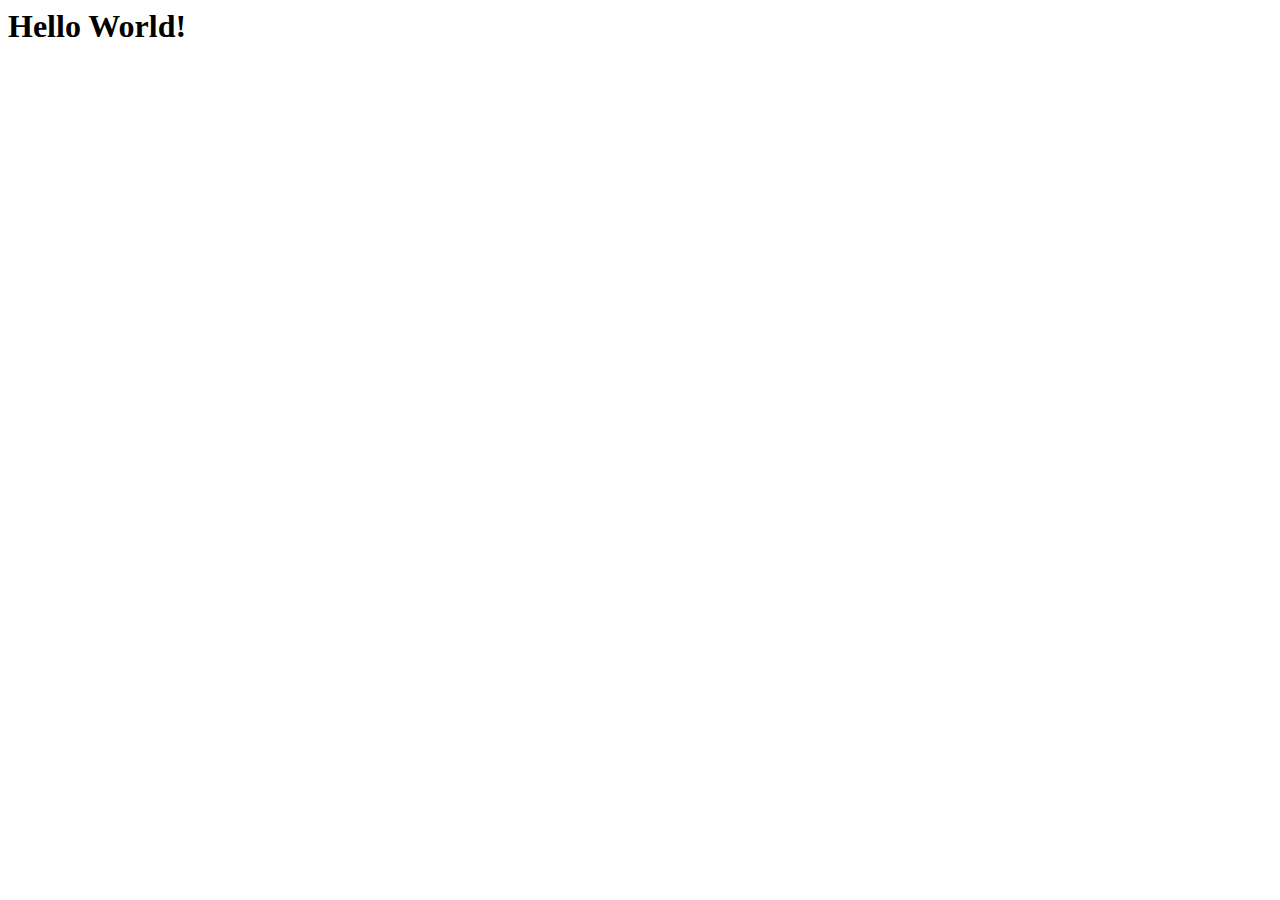
==== index.html @ 2f5d8073 "Initial Commit for index.html" ====
<html>
<head>
	<title>Appception Web App</title>
	<script src="https://code.jquery.com/jquery-1.11.1.min.js"></script>
	<script src="index.js"></script>

	<link type="text/css" href="main.css">
</head>
<body>
	<h1>Hello World!</h1>

</body>
</html>
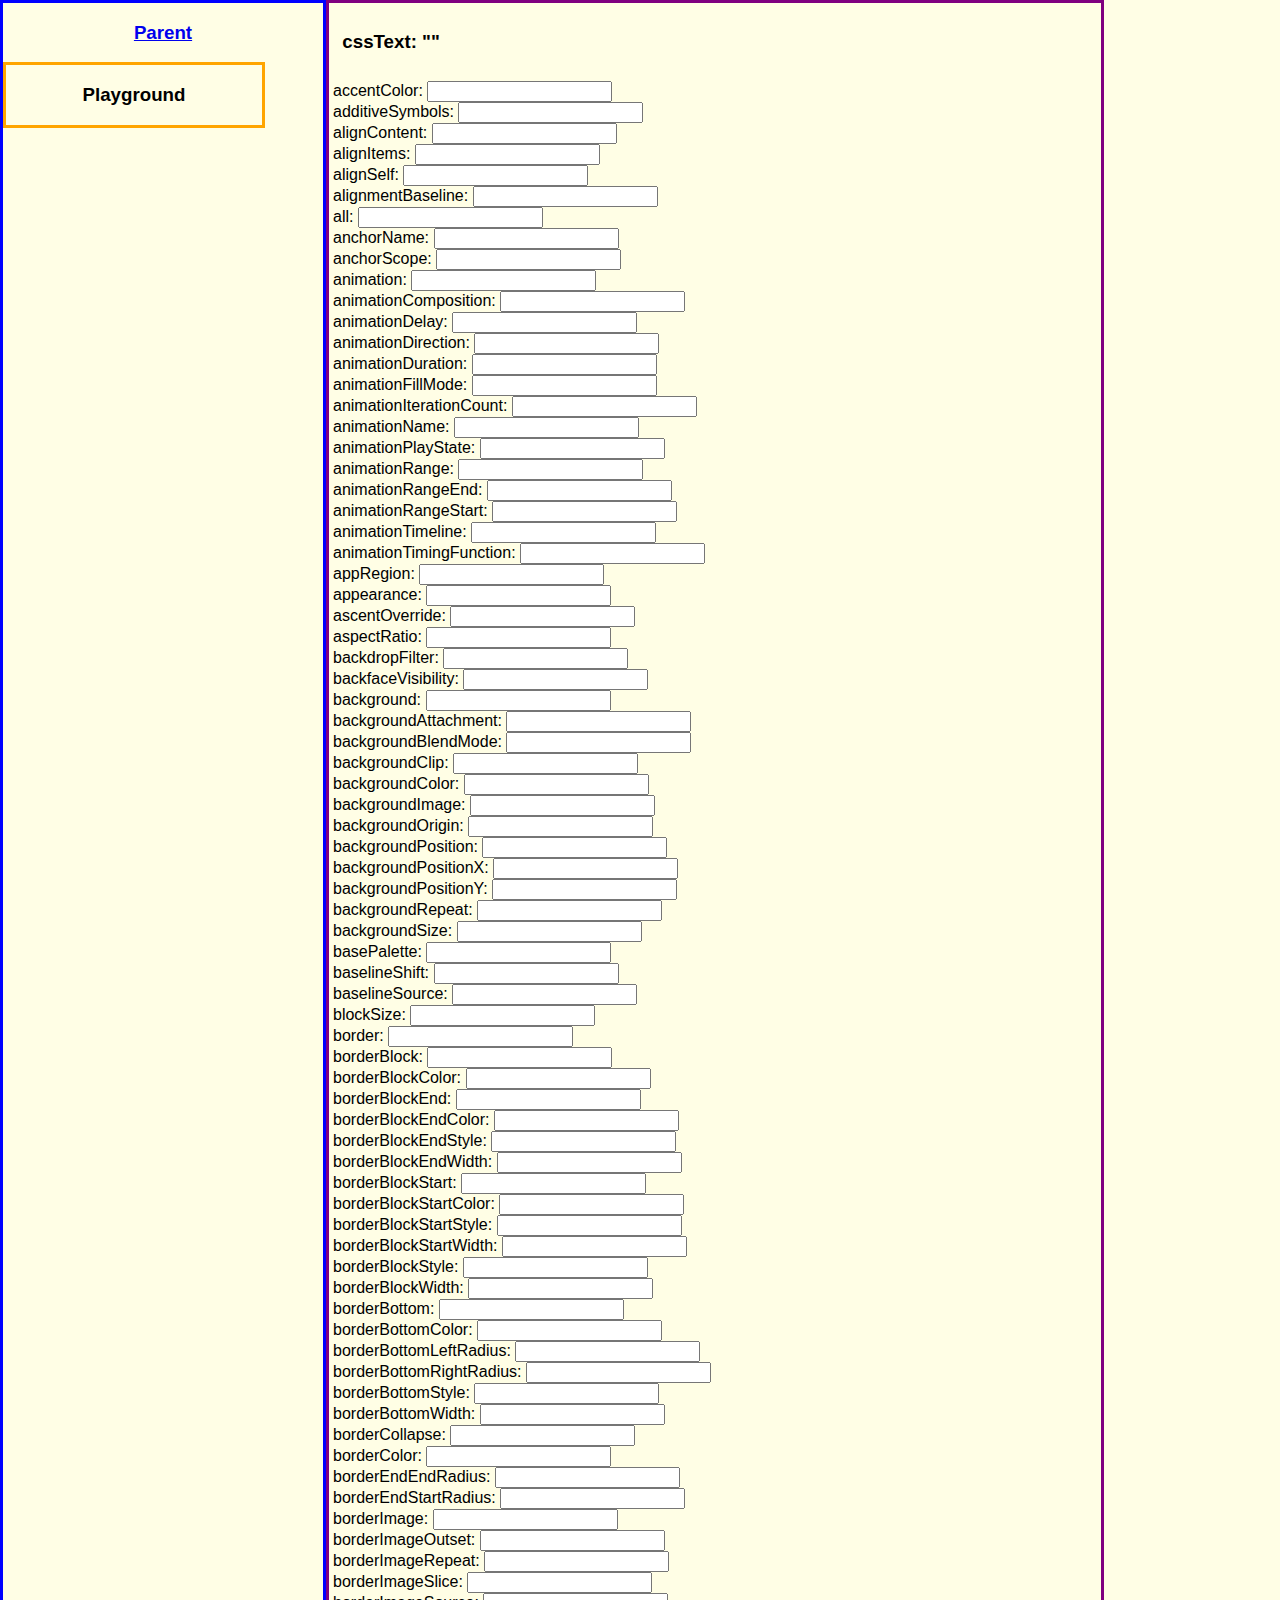
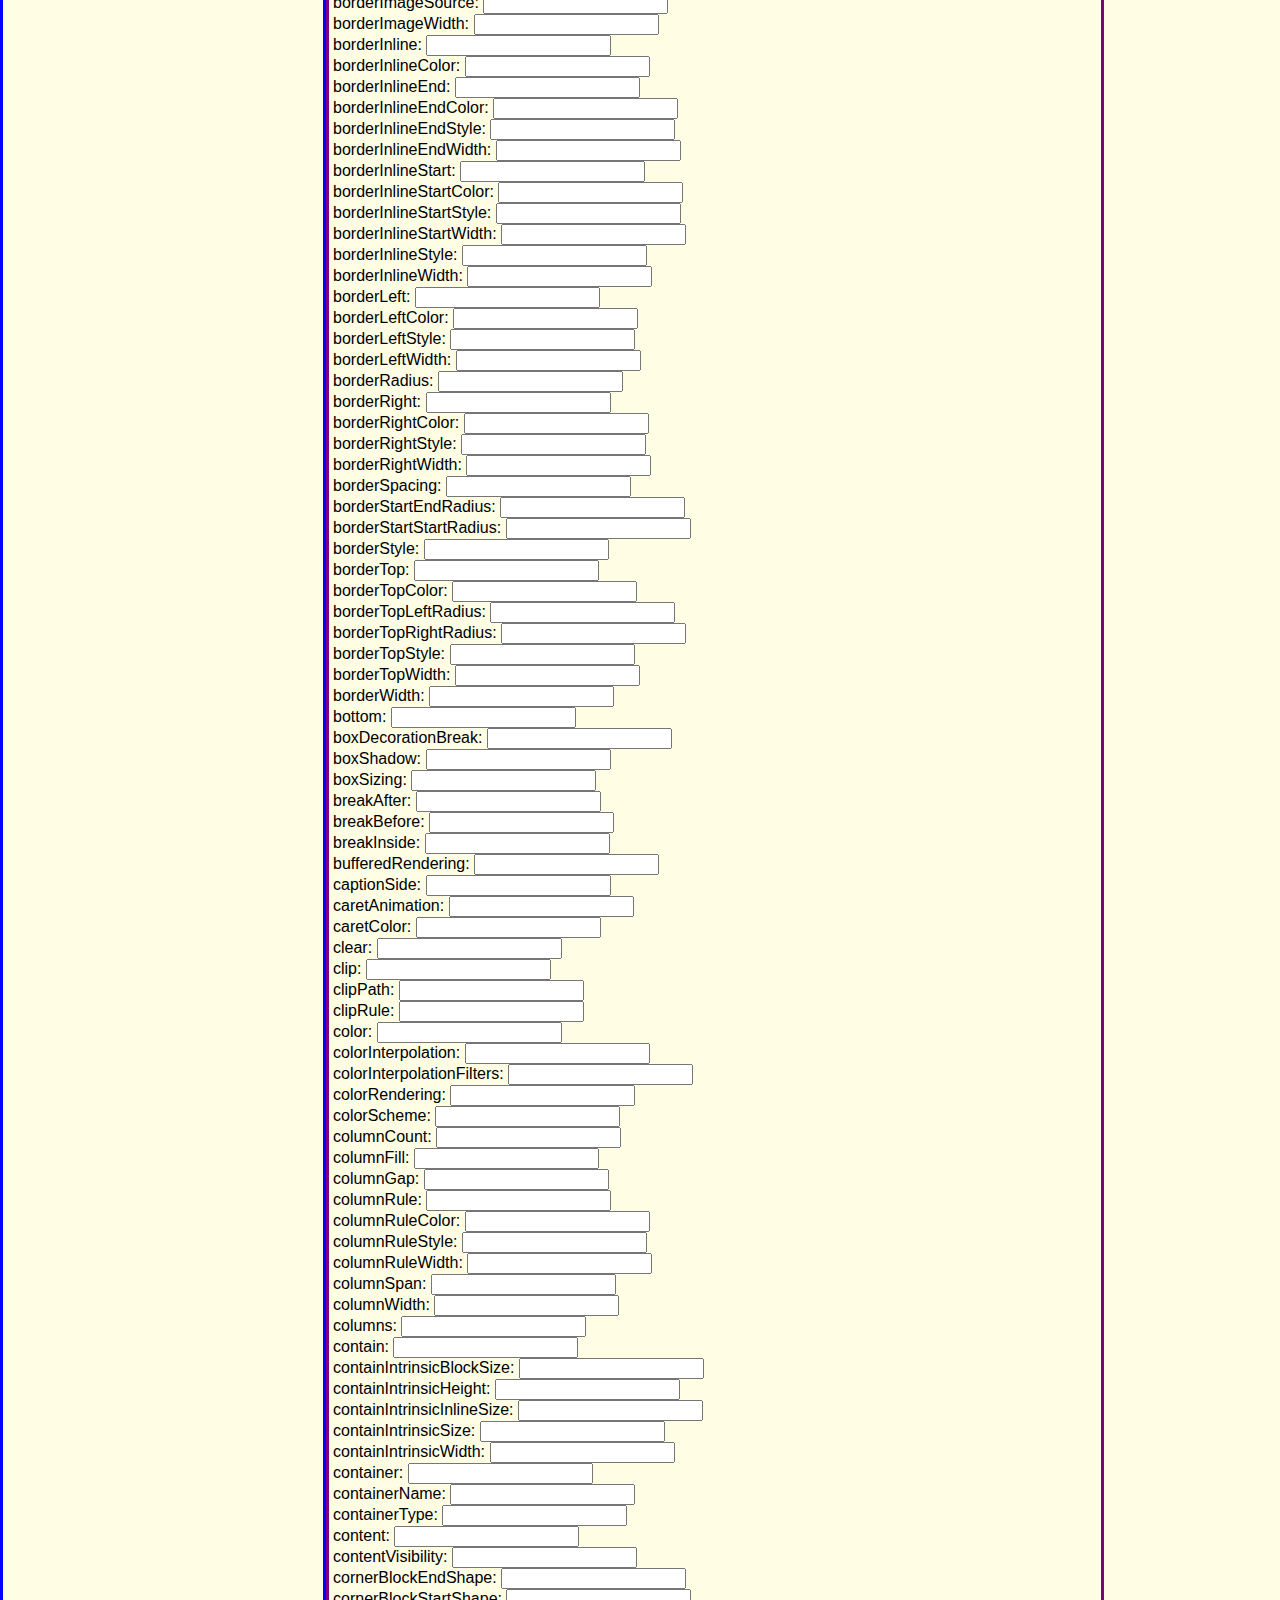
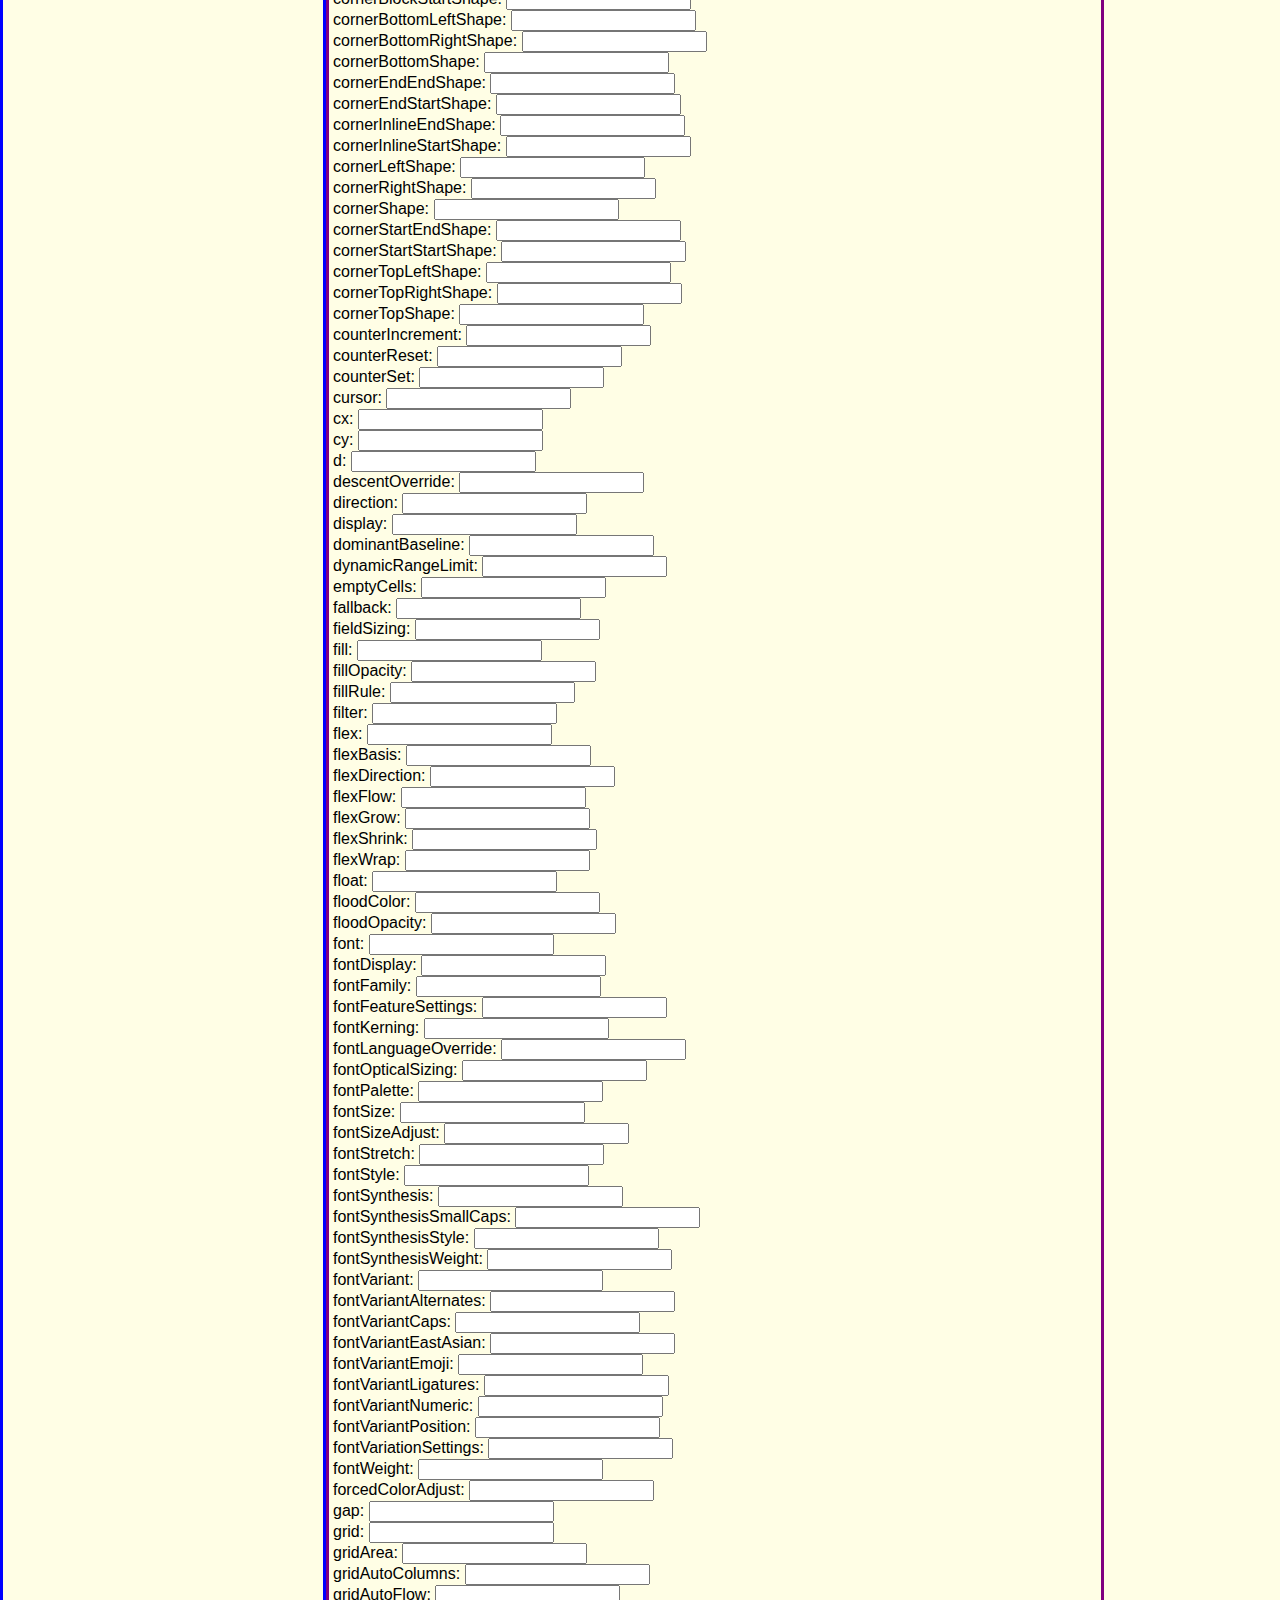
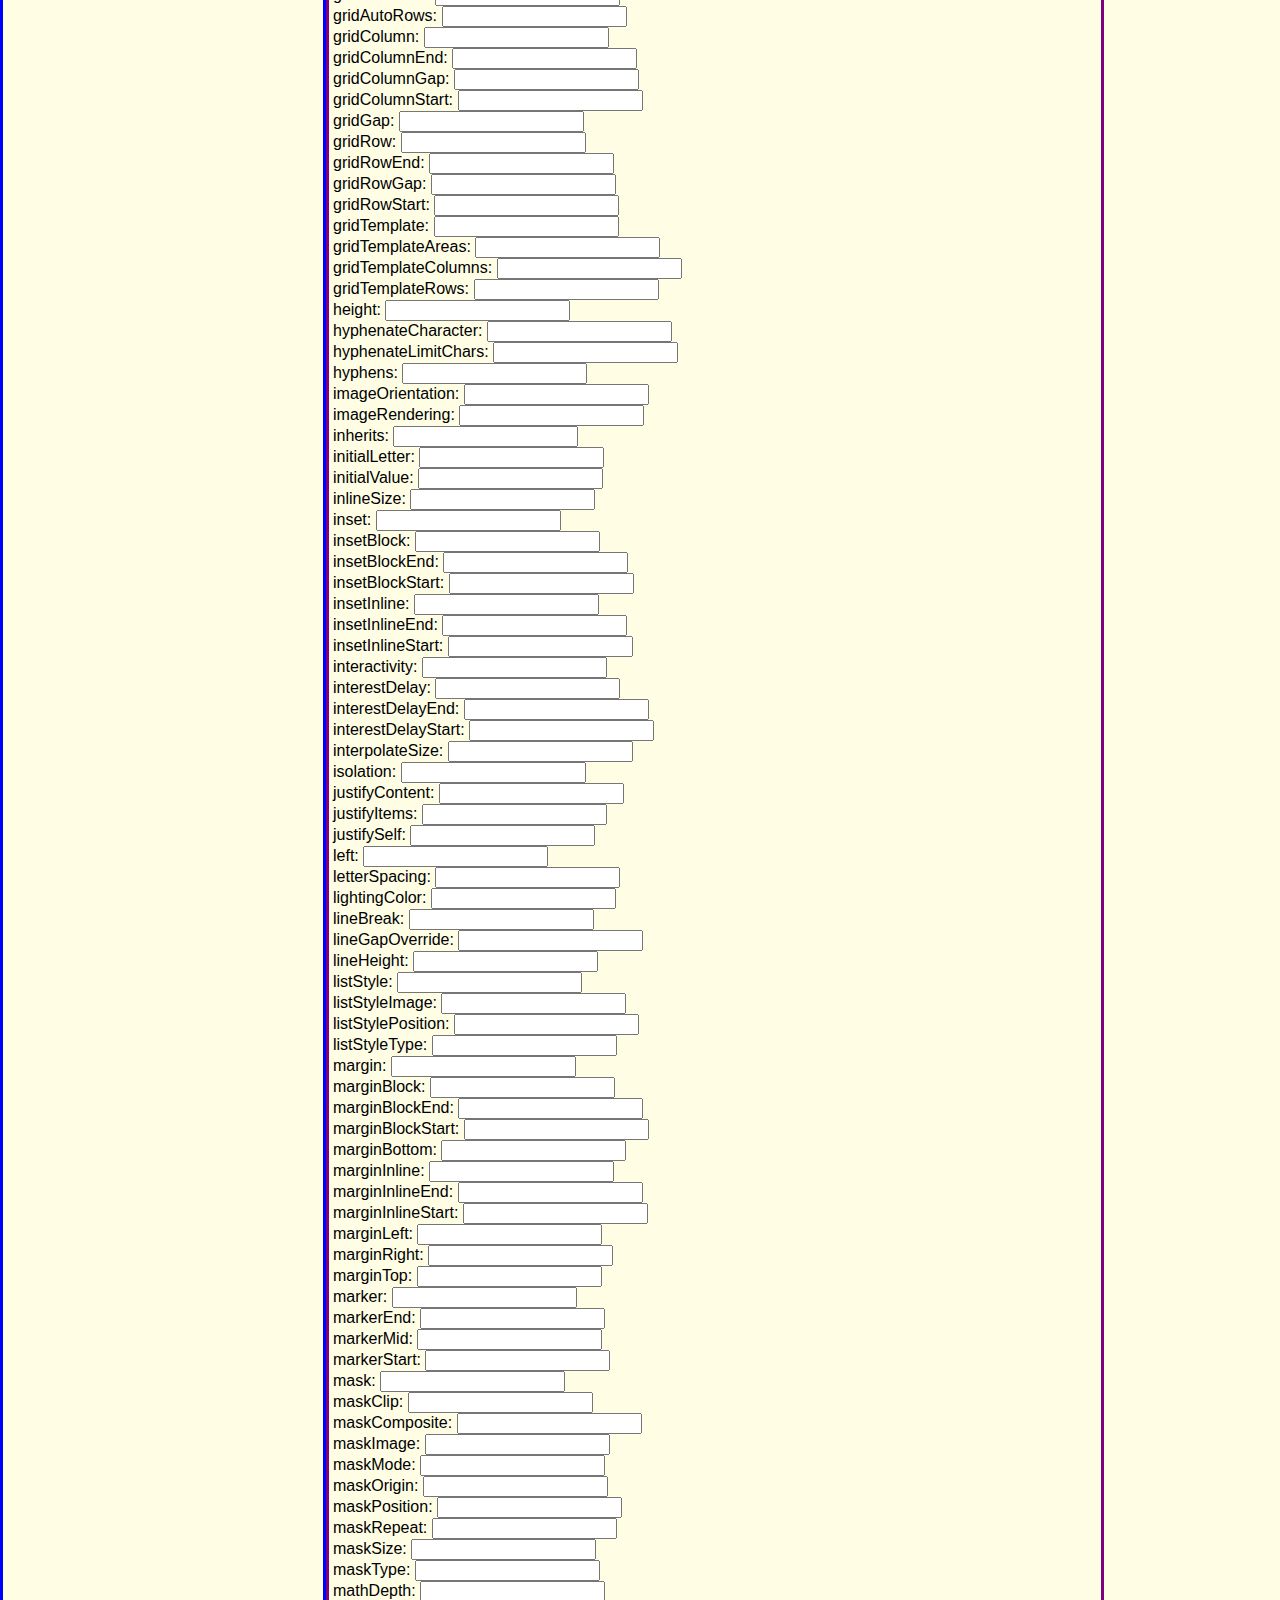
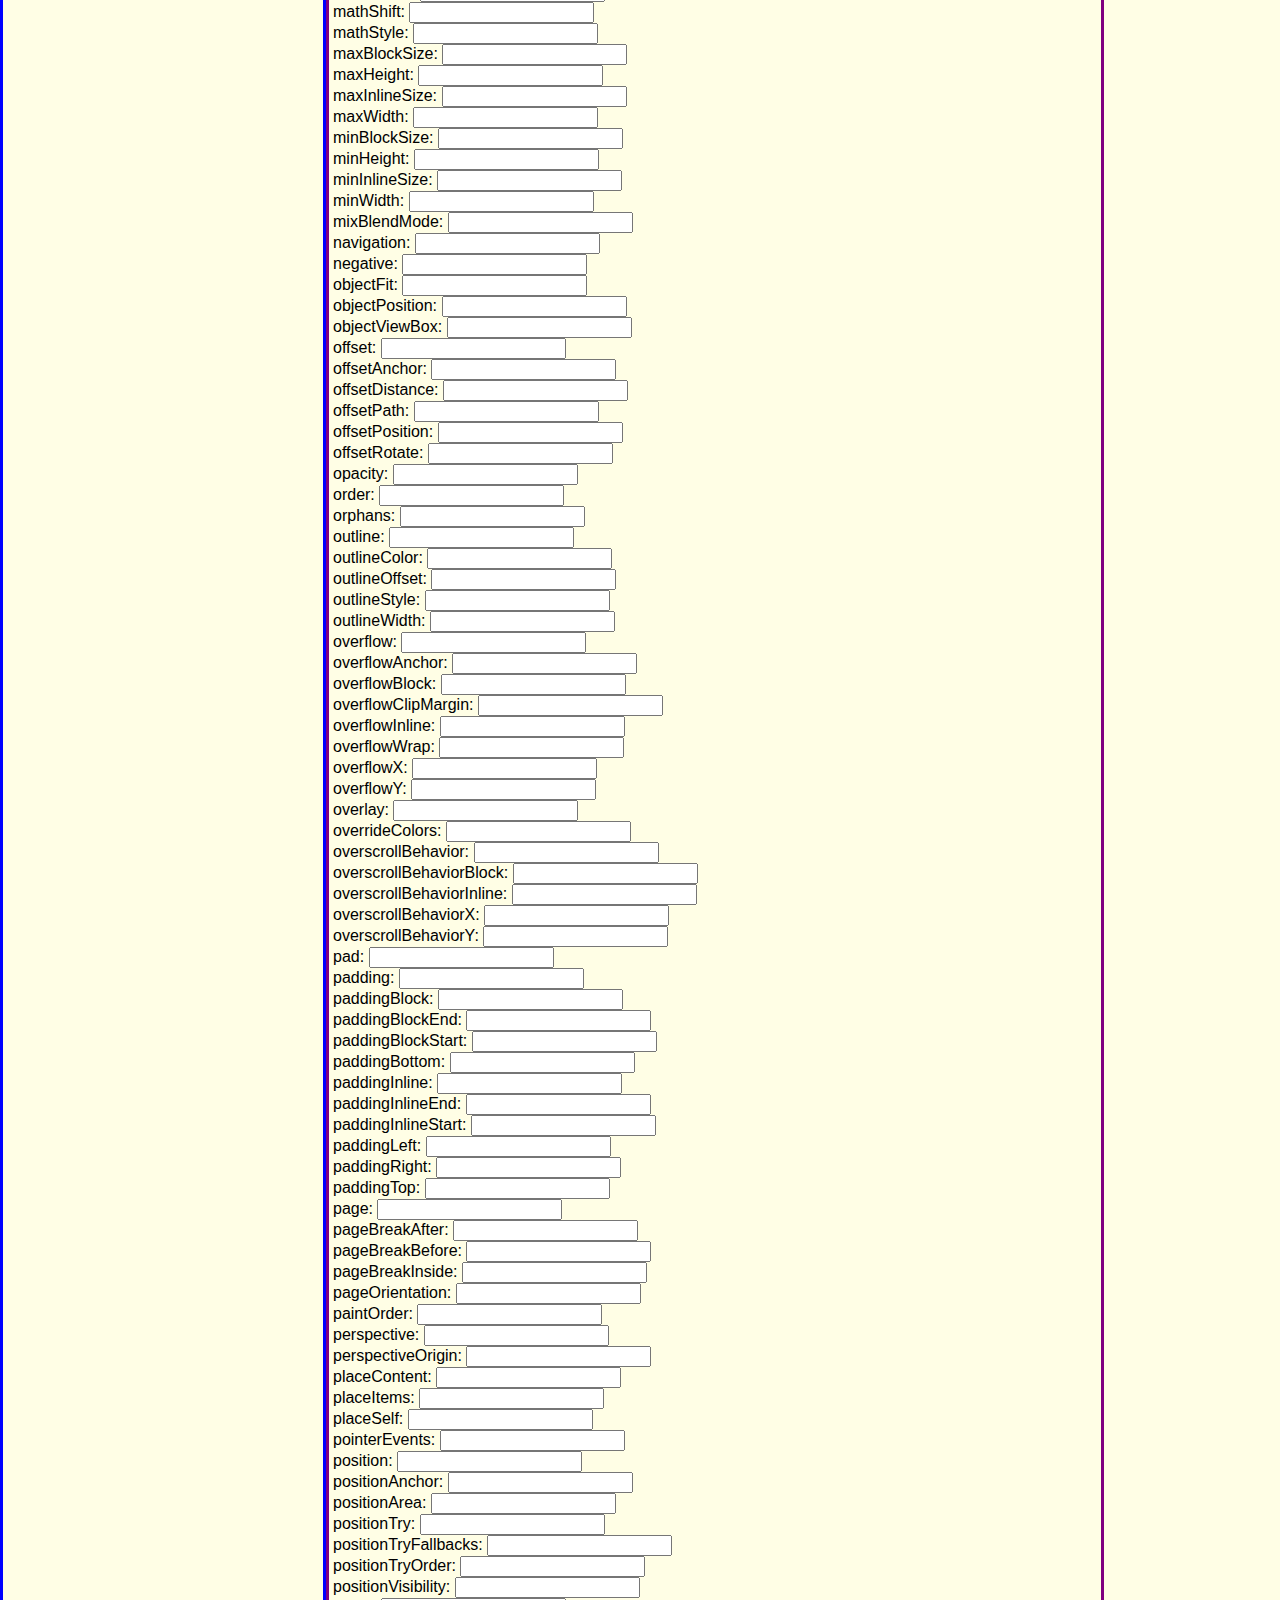
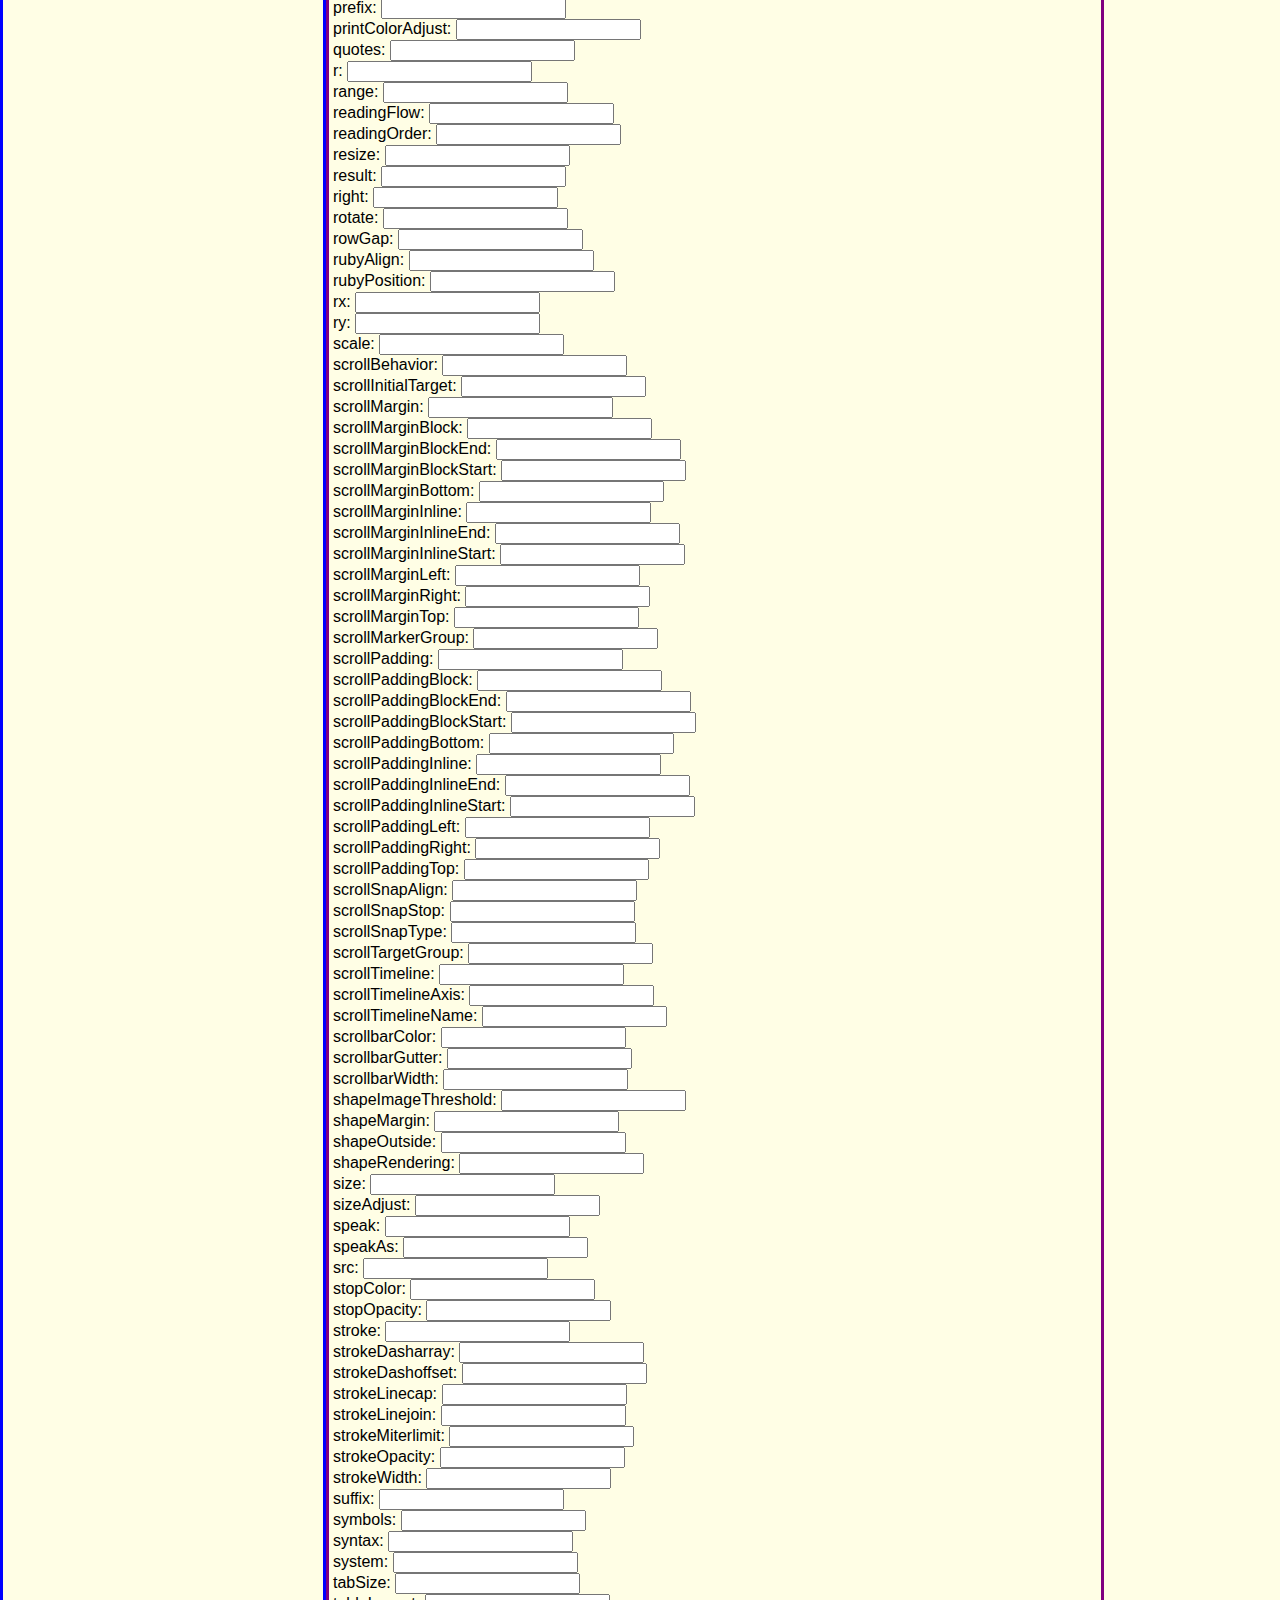
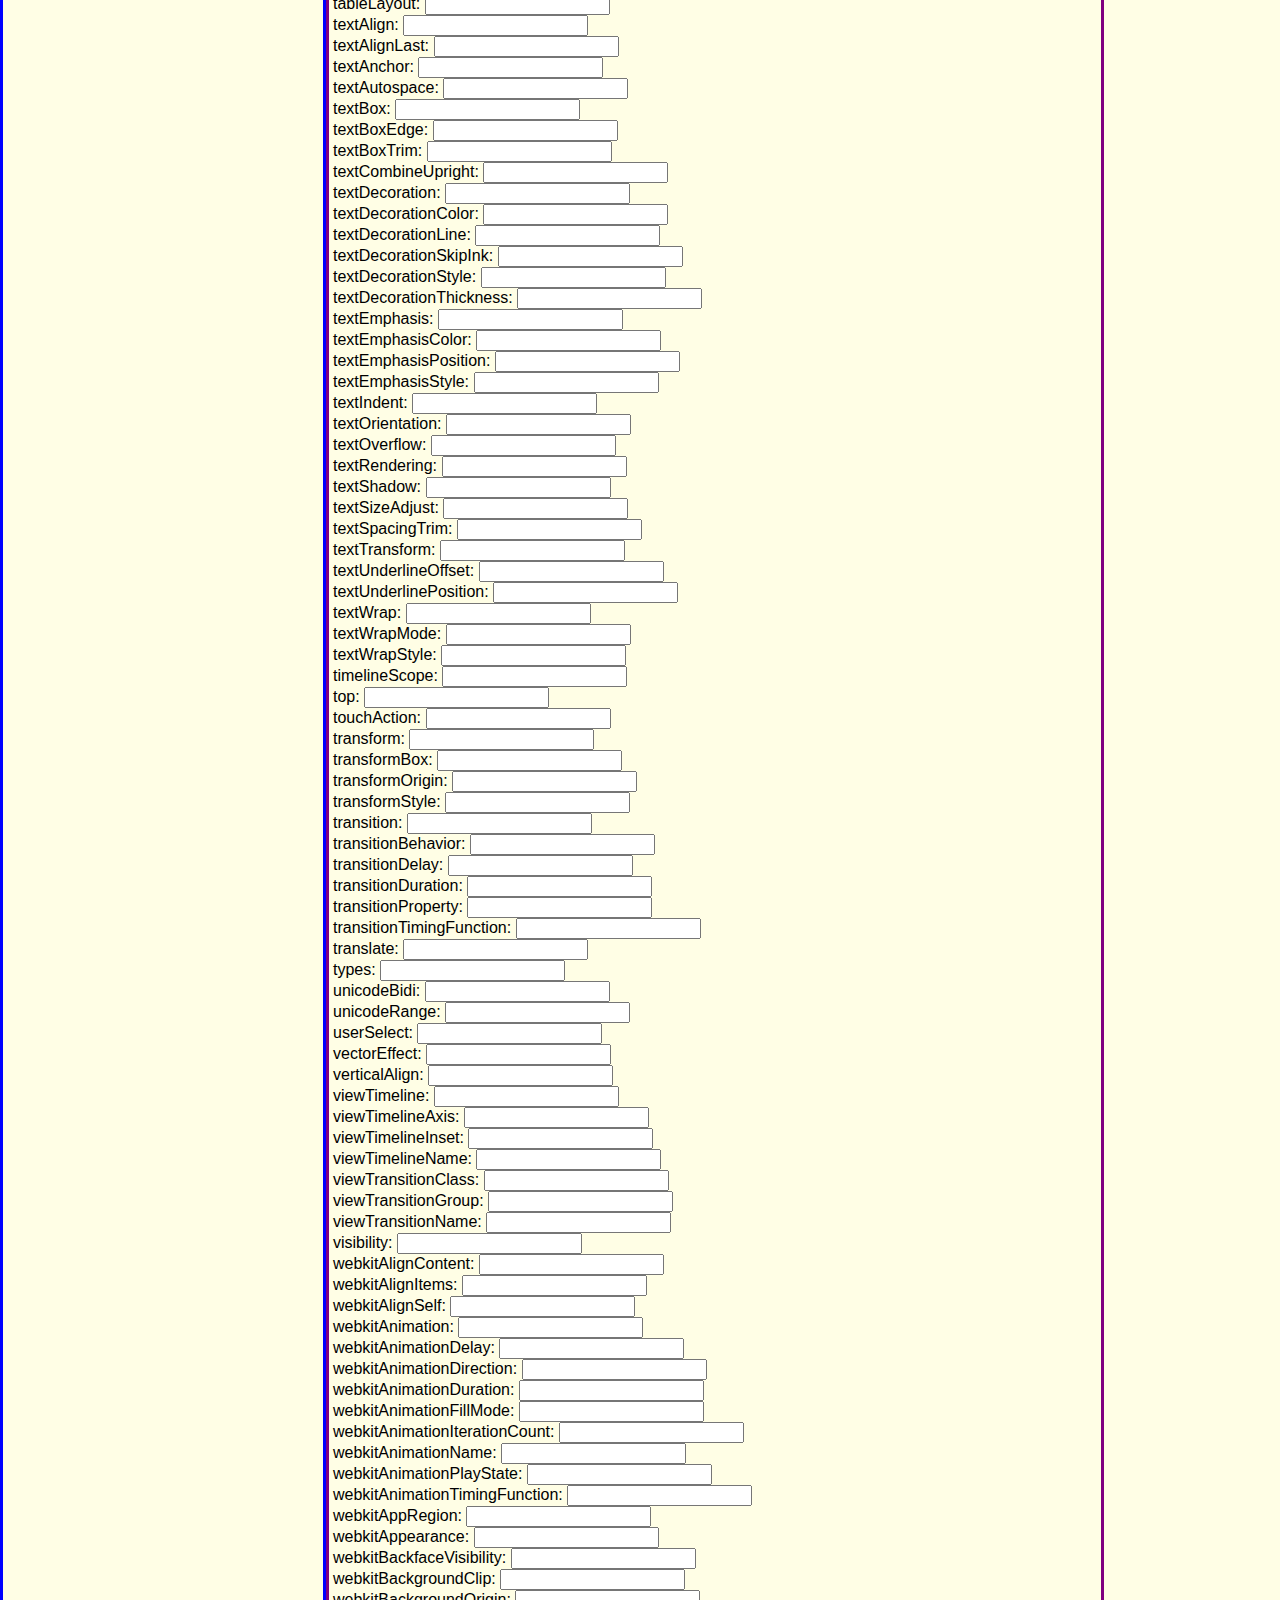
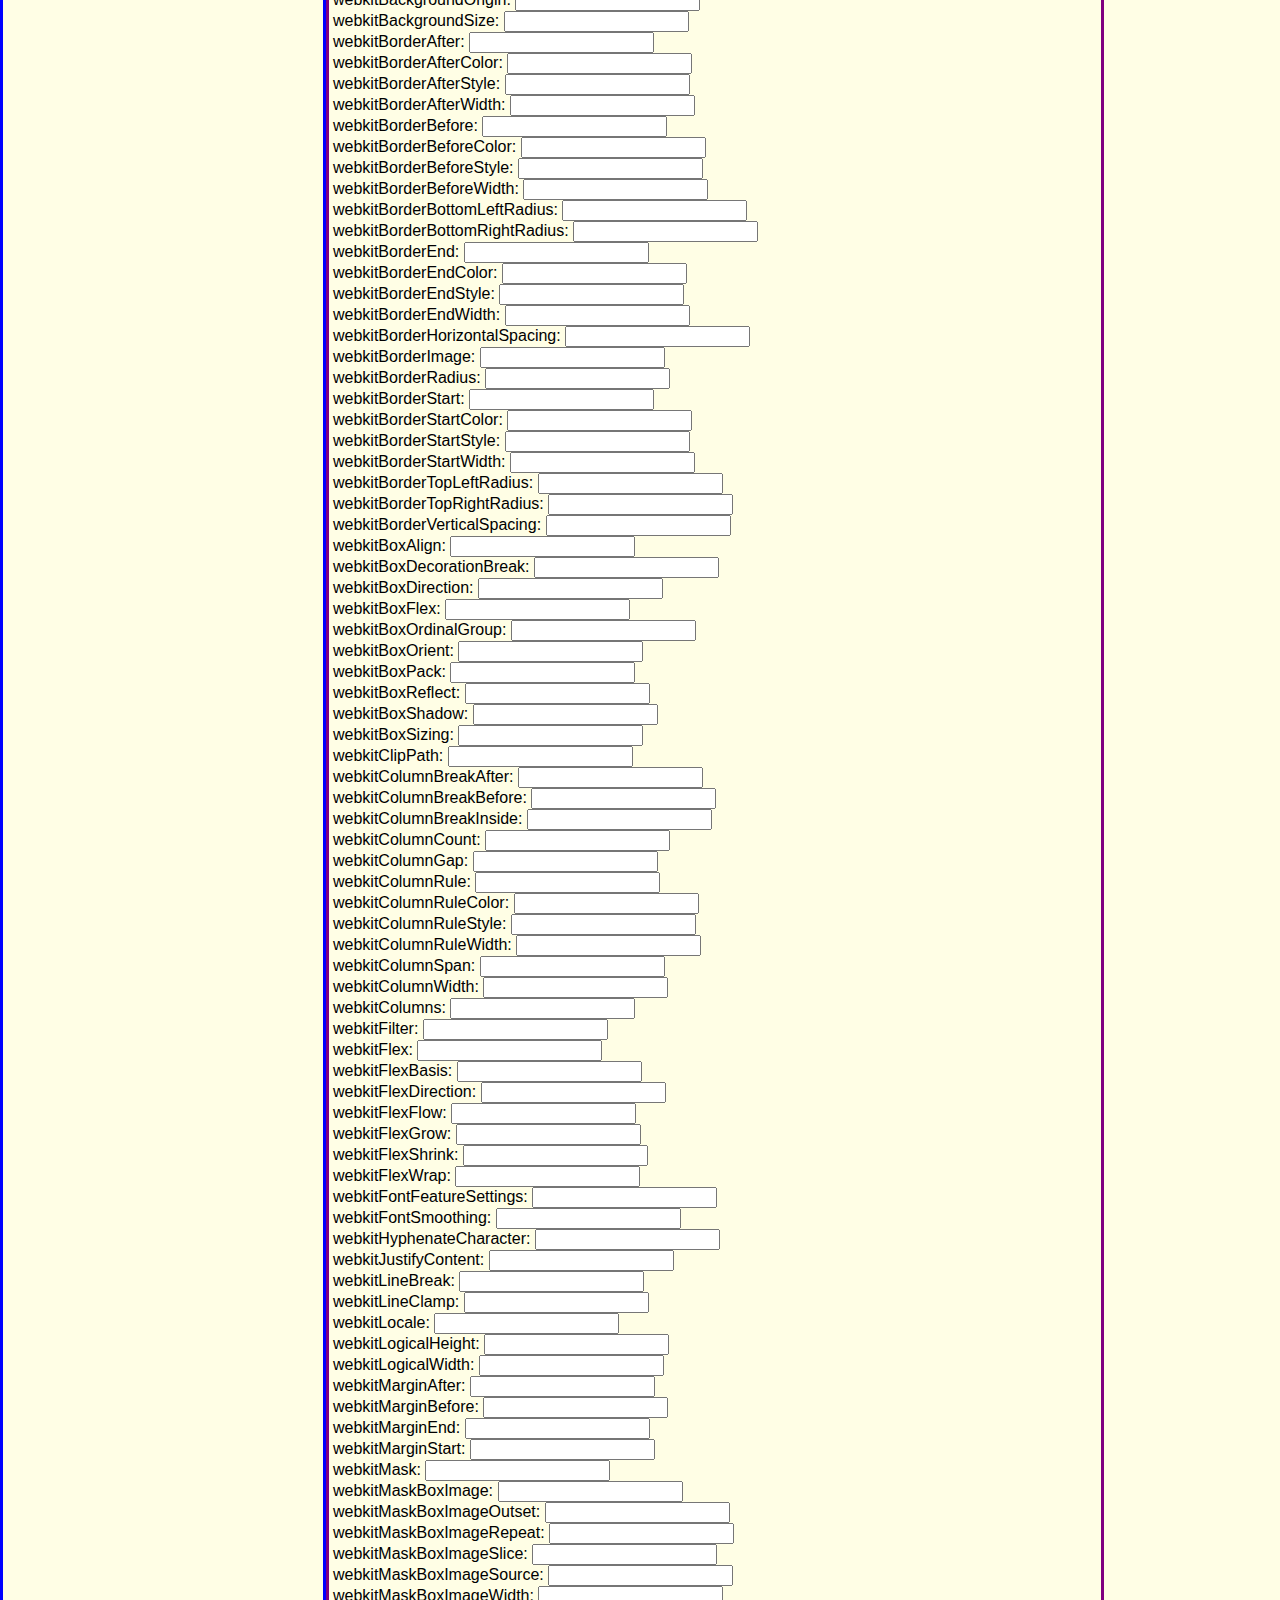
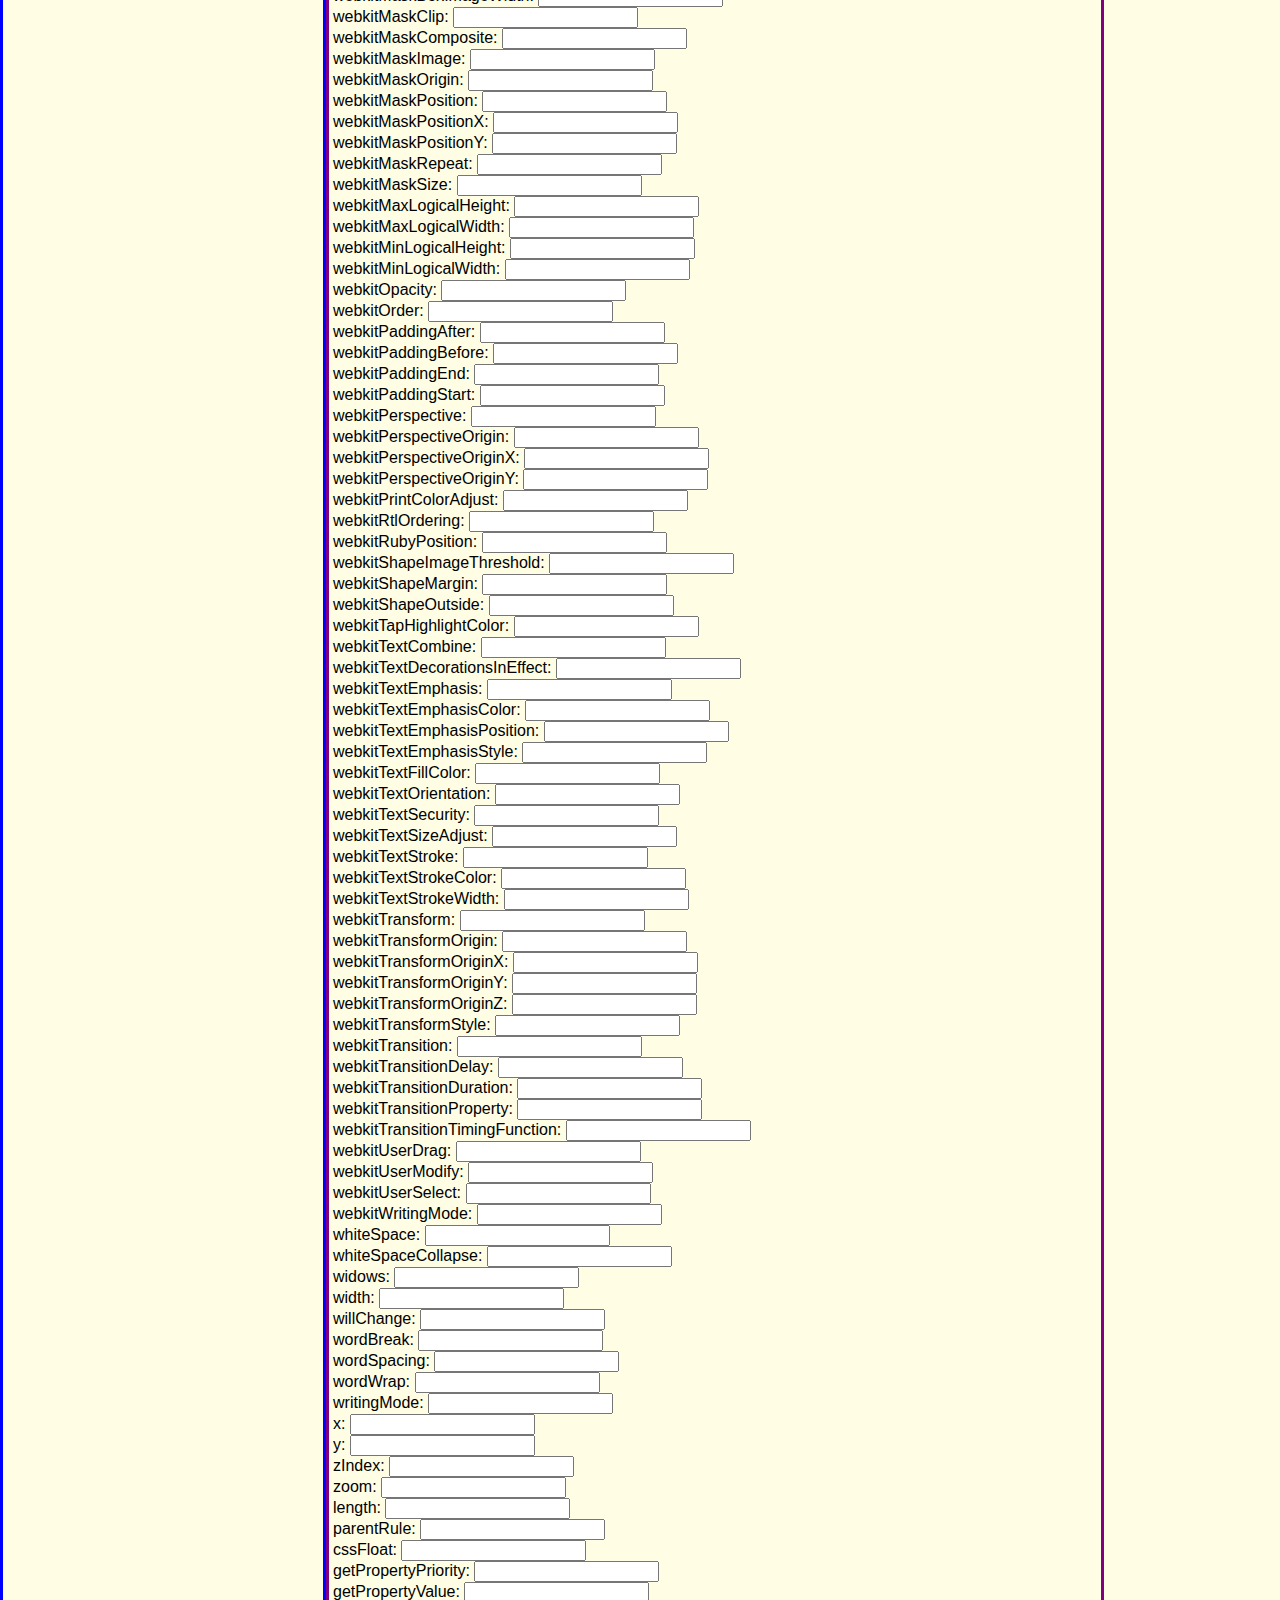
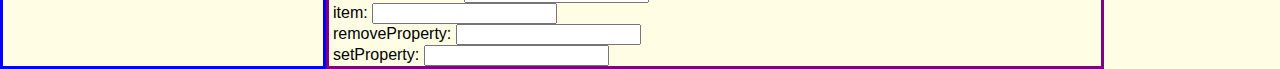
==== commit 38139b19: "div is dynamic-ish now." ====
--- a/index.html
+++ b/index.html
@@ -1,13 +1,24 @@
 <html>
+
 <head>
-	<title>Appception Web App</title>
-	<script src="https://code.jquery.com/jquery-1.11.1.min.js"></script>
-	<script src="index.js"></script>
+  <title>CSS Playground</title>
+  <script src="index.js"></script>
+  <link rel="stylesheet" type="text/css" href="main.css">
+</head>
 
-	<link type="text/css" href="main.css">
-</head>
 <body>
-	<h1>Hello World!</h1>
+  <div class="div-container" id="parent" style="border: solid 3px blue;">
+    <h3><a href="http://css-tricks.com/almanac/">Parent</a></h3>
+    <div class="div-child" id="playground">
+      <h3>Playground</h3>
+<!--      <textarea></textarea>-->
+<!--      <text></text>-->
+    </div>
+  </div>
+  <div class="div-container" id="selectors">
+    <div id="selectorheader">
+    </div>
+  </div>
+</body>
 
-</body>
 </html>--- a/main.css
+++ b/main.css
@@ -0,0 +1,55 @@
+body {
+  width: 100%;
+  font-family: 'Arial', sans-serif;
+  background-color: #FFFEE5;
+  margin: 0;
+  display: flex;
+  /* good layout */
+  display: grid;
+  /* good layout */
+  display: inline-flex;
+  /* good layout */
+}
+div {
+/*  border: 4px solid black;*/
+/*  border-radius: 4px;*/
+}
+h3 {
+  text-align: center;
+}
+#parent {
+  position: inherit;
+  display: inline-block;
+  border: 3px solid blue;
+  width: 25%;
+  top: 0px;
+  max-height: 80%;
+  /*border: 3px solid blue;* /
+  white-space: nowrap;
+  overflow-y: hidden;
+  overflow-x: scroll;
+  /*padding: 1rem;*/
+}
+#playground {
+  display: block;
+  border: 3px solid orange;
+  width: 80%;
+  /*border: 3px solid blue;* /
+  white-space: nowrap;
+  overflow-y: hidden;
+  overflow-x: scroll;
+  /*padding: 1rem;*/
+}
+#selectors {
+  display: inline-block;
+  border: 3px solid purple;
+  padding-left: .25em;
+  width: 60%;
+  overflow: scroll;
+  max-height: 80%;
+  /*border: 3px solid blue;* /
+  white-space: nowrap;
+  overflow-y: hidden;
+  overflow-x: scroll;
+  /*padding: 1rem;*/
+}